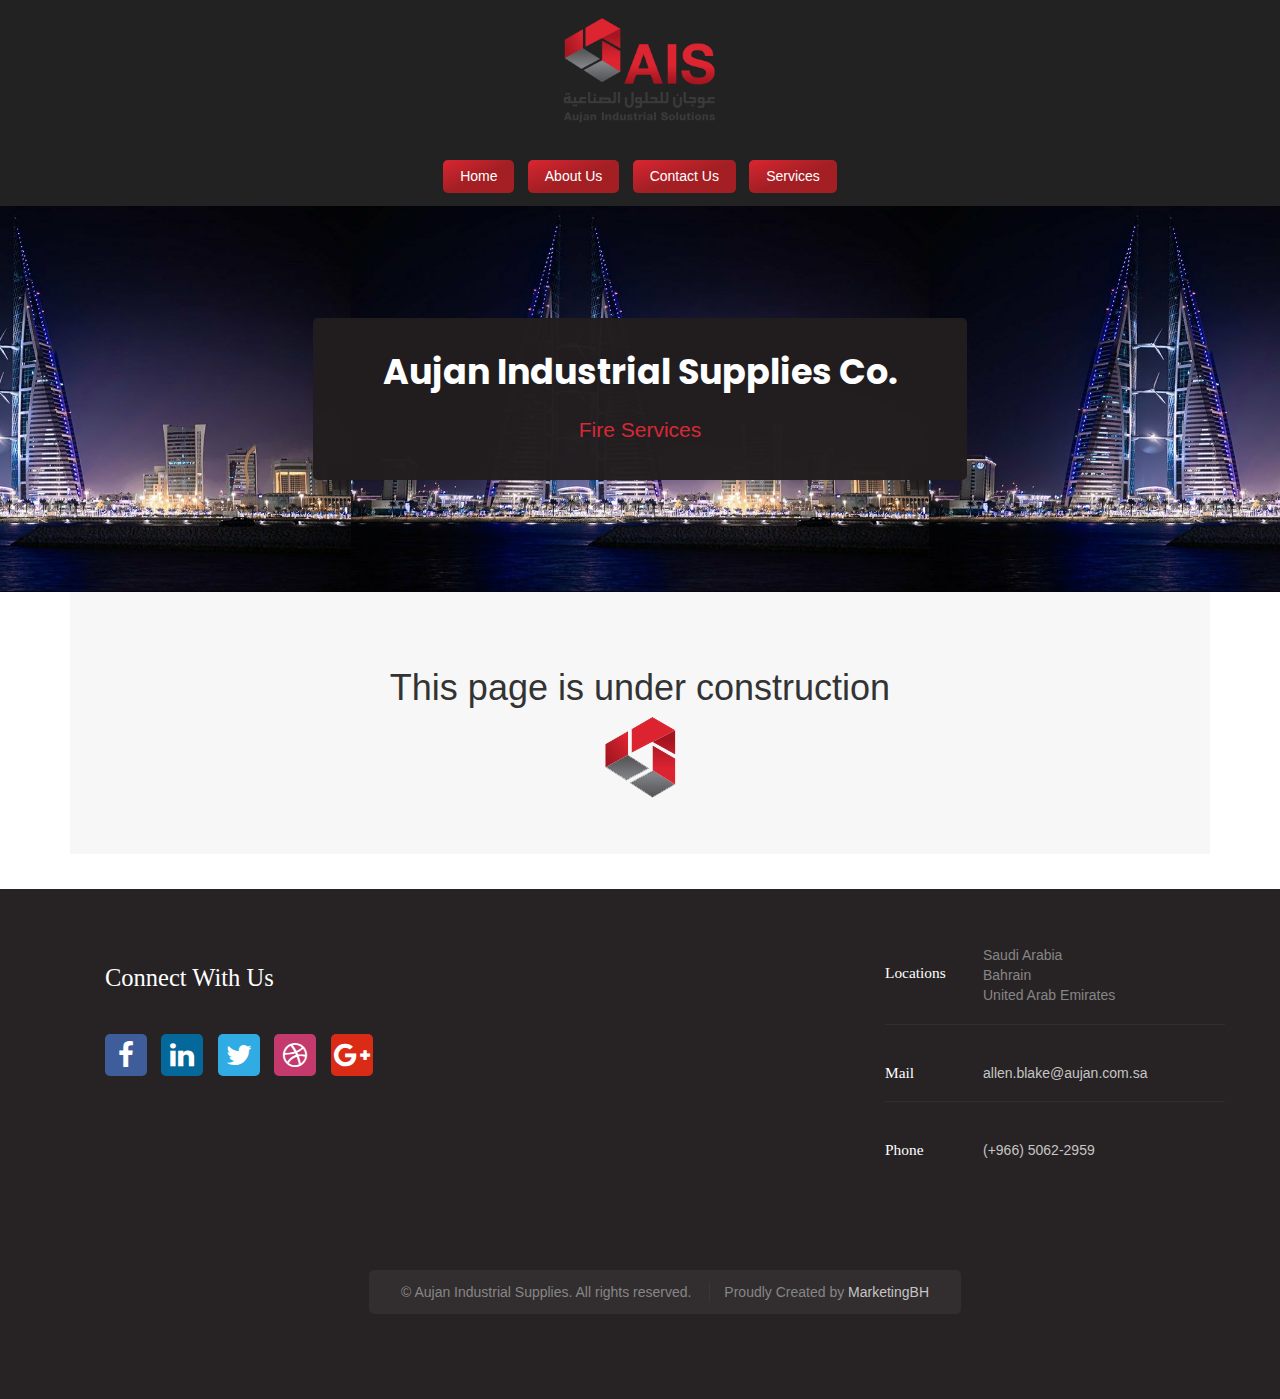
==== fire-services.html @ 34229c23 "Add files via upload" ====
<!DOCTYPE HTML>
<!--
	Dopetrope by HTML5 UP
	html5up.net | @ajlkn
	Free for personal and commercial use under the CCA 3.0 license (html5up.net/license)
-->
<html>

<head>
	<title>Aujan Industrial Supplies - Safety with Confidence</title>
	<meta charset="utf-8" />
	<meta name="viewport" content="width=device-width, initial-scale=1" />
	<!--[if lte IE 8]><script src="assets/js/ie/html5shiv.js"></script><![endif]-->
	<link rel="stylesheet" href="assets/css/main.css" />
	<!-- Latest compiled and minified CSS -->
	<link rel="stylesheet" href="https://maxcdn.bootstrapcdn.com/bootstrap/3.3.7/css/bootstrap.min.css" />
	<link href="https://fonts.googleapis.com/css?family=Poppins" rel="stylesheet">
	<script src="https://ajax.googleapis.com/ajax/libs/jquery/3.3.1/jquery.min.js"></script>
	<script src="https://maxcdn.bootstrapcdn.com/bootstrap/3.3.7/js/bootstrap.min.js"></script>
	<!--[if lte IE 8]><link rel="stylesheet" href="assets/css/ie8.css" /><![endif]-->
	<style>
		
			@font-face {
				font-family: "HELVETICANEUELTSTD-HVCN";
				src: url('./AIS Font/HELVETICANEUELTSTD-HVCN.otf') format("truetype");
			
		}
		
	</style>
</head>

<body class="homepage">
	<div id="page-wrapper">

		<!-- Header -->
		<div>
			<div id="header">

			<!-- Nav -->
             <nav class="navbar-inverse" id="nav">
				 <div class="navbar-header col-md-12" style="text-align:center">
							<img style="width:15%;height:10%" src="./images/logo.png" />
						</div>
                 
                 <ul>
                    <li class="current"><a href="index.html">Home</a></li>
                    <li class="current"><a href="about-us.html">About Us</a></li>
                   <li class="current"><a href="contact-us.html">Contact Us</a></li>

                    <li class="current">
                        <a href="#">Services</a>
                        <ul>
                            <li><a href="value-added-distribution.html">Value Added Distribution</a></li>
                            <li><a href="fire-services.html">Fire Services</a></li>
                            <li><a href="industrial-solutions.html">Industrial Solutions</a></li>
                            <li><a href="fixed-gas-and-flame-detection.html">Fixed Gas and Flame Detection</a></li>
                            <li><a href="technology-solutions.html">Technology Solutions</a></li>     
                        </ul>
                    </li>
                </ul>

            </nav>   

				<!-- Logo -->

				<!-- Banner -->
				<section id="banner">
					<header>
						<h2 style="font-family: 'Poppins', sans-serif;">Aujan Industrial Supplies Co.</h2>
						<p>Fire Services</p>
					</header>
				</section>



			</div>
		</div>

        <!-- Main -->
        <section id="intro" class="container">
        <div id="main-wrapper">
        <h1>This page is under construction</h1>
            
        <img src="../images/aujan-icon.png">
        </div>

        </section>
		<!-- Slider -->


		<!-- Footer -->
		<div id="footer-wrapper">
			<section id="footer" class="container">
				<div class="row">
					<div class="8u 12u(mobile)">
						<header>
							<h2 style="font-family:HELVETICANEUELTSTD-HVCN;">Connect With Us</h2>
						</header>
						<ul class="social">
							<li>
								<a class="icon fa-facebook" href="https://www.facebook.com/Aujan-Group-Holding-1422284128099162/">
									<span class="label">Facebook</span>
								</a>
							</li>
							<li>
								<a class="icon fa-linkedin" href="https://www.linkedin.com/company/aujangroupholding/">
									<span class="label">LinkedIn</span>
								</a>
							</li>
							<li>
								<a class="icon fa-twitter" href="#">
									<span class="label">Twitter</span>
								</a>
							</li>
							<li>
								<a class="icon fa-dribbble" href="#">
									<span class="label">Dribbble</span>
								</a>
							</li>

							<li>
								<a class="icon fa-google-plus" href="#">
									<span class="label">Google+</span>
								</a>
							</li>
						</ul>
						
					</div>
					<div class="4u 12u(mobile)">
						<section>

							<ul class="contact">
								<li>
									<h3 style="font-family:HELVETICANEUELTSTD-HVCN;">Locations</h3>
									<p>
										Saudi Arabia
										<br /> Bahrain
										<br /> United Arab Emirates
									</p>
								</li>
								<li>
									<h3 style="font-family:HELVETICANEUELTSTD-HVCN;">Mail</h3><br>
									<p>
										<a href=" mailto: allen.blake@aujan.com.sa">allen.blake@aujan.com.sa</a>
									</p>
								</li>
								<li>
									<h3 style="font-family:HELVETICANEUELTSTD-HVCN;">Phone</h3><br>
									<p>
										<a href="tel:+96650622959">(+966) 5062-2959</a>
									</p>
								</li>
							</ul>
						</section>
					</div>
				</div>
				<div class="row">
					<div class="12u">

						<!-- Copyright -->
						<div id="copyright">
							<ul class="links">
								<li>&copy; Aujan Industrial Supplies. All rights reserved.</li>
								<li>Proudly Created by
									<a href="http://marketingbh.com">MarketingBH</a>
								</li>
							</ul>
						</div>

					</div>
				</div>
			</section>
		</div>

	</div>

	<!-- Scripts -->
	<script src="assets/js/jquery.min.js"></script>
	<script src="assets/js/jquery.dropotron.min.js"></script>
	<script src="assets/js/skel.min.js"></script>
	<script src="assets/js/skel-viewport.min.js"></script>
	<script src="assets/js/util.js"></script>
	<!--[if lte IE 8]><script src="assets/js/ie/respond.min.js"></script><![endif]-->
	<script src="assets/js/main.js"></script>

</body>

</html>
---- assets/css/main.css ----
@import url("font-awesome.min.css");
@import url("https://fonts.googleapis.com/css?family=Source+Sans+Pro:300,400,700,900,300italic");


	html, body, div, span, applet, object, iframe, h1, h2, h3, h4, h5, h6, p, blockquote, pre, a, abbr, acronym, address, big, cite, code, del, dfn, em, img, ins, kbd, q, s, samp, small, strike, strong, sub, sup, tt, var, b, u, i, center, dl, dt, dd, ol, ul, li, fieldset, form, label, legend, table, caption, tbody, tfoot, thead, tr, th, td, article, aside, canvas, details, embed, figure, figcaption, footer, header, hgroup, menu, nav, output, ruby, section, summary, time, mark, audio, video {
		margin: 0;
		padding: 0;
		border: 0;
		font-size: 100%;
		font: inherit;
		vertical-align: baseline;
	}

	article, aside, details, figcaption, figure, footer, header, hgroup, menu, nav, section {
		display: block;
	}

	body {
		line-height: 1;
	}

	ol, ul {
		list-style: none;
	}

	blockquote, q {
		quotes: none;
	}

	blockquote:before, blockquote:after, q:before, q:after {
		content: '';
		content: none;
	}

	table {
		border-collapse: collapse;
		border-spacing: 0;
	}

	body {
		-webkit-text-size-adjust: none;
	}

/* Box Model */

	*, *:before, *:after {
		-moz-box-sizing: border-box;
		-webkit-box-sizing: border-box;
		box-sizing: border-box;
	}

/* Containers */

	.container {
		margin-left: auto;
		margin-right: auto;
	}

	.container.\31 25\25 {
		width: 100%;
		max-width: 1200px;
		min-width: 960px;
	}

	.container.\37 5\25 {
		width: 720px;
	}

	.container.\35 0\25 {
		width: 480px;
	}

	.container.\32 5\25 {
		width: 240px;
	}

	.container {
		width: 960px;
	}

	@media screen and (min-width: 737px) {

		.container.\31 25\25 {
			width: 100%;
			max-width: 1500px;
			min-width: 1200px;
		}

		.container.\37 5\25 {
			width: 900px;
		}

		.container.\35 0\25 {
			width: 600px;
		}

		.container.\32 5\25 {
			width: 300px;
		}

		.container {
			width: 1200px;
		}

	}

	@media screen and (min-width: 737px) and (max-width: 1200px) {

		.container.\31 25\25 {
			width: 100%;
			max-width: 1200px;
			min-width: 960px;
		}

		.container.\37 5\25 {
			width: 720px;
		}

		.container.\35 0\25 {
			width: 480px;
		}

		.container.\32 5\25 {
			width: 240px;
		}

		.container {
			width: 960px;
		}

	}

	@media screen and (max-width: 736px) {

		.container.\31 25\25 {
			width: 100%;
			max-width: 125%;
			min-width: 100%;
		}

		.container.\37 5\25 {
			width: 75%;
		}

		.container.\35 0\25 {
			width: 50%;
		}

		.container.\32 5\25 {
			width: 25%;
		}

		.container {
			width: 100% !important;
		}

	}

/* Grid */

	.row {
		border-bottom: solid 1px transparent;
		-moz-box-sizing: border-box;
		-webkit-box-sizing: border-box;
		box-sizing: border-box;
	}

	.row > * {
		float: left;
		-moz-box-sizing: border-box;
		-webkit-box-sizing: border-box;
		box-sizing: border-box;
	}

	.row:after, .row:before {
		content: '';
		display: block;
		clear: both;
		height: 0;
	}

	.row.uniform > * > :first-child {
		margin-top: 0;
	}

	.row.uniform > * > :last-child {
		margin-bottom: 0;
	}

	.row.\30 \25 > * {
		padding: 0 0 0 0px;
	}

	.row.\30 \25 {
		margin: 0 0 -1px 0px;
	}

	.row.uniform.\30 \25 > * {
		padding: 0px 0 0 0px;
	}

	.row.uniform.\30 \25 {
		margin: 0px 0 -1px 0px;
	}

	.row > * {
		padding: 0 0 0 40px;
	}

	.row {
		margin: 0 0 -1px -40px;
	}

	.row.uniform > * {
		padding: 40px 0 0 40px;
	}

	.row.uniform {
		margin: -40px 0 -1px -40px;
	}

	.row.\32 00\25 > * {
		padding: 0 0 0 80px;
	}

	.row.\32 00\25 {
		margin: 0 0 -1px -80px;
	}

	.row.uniform.\32 00\25 > * {
		padding: 80px 0 0 80px;
	}

	.row.uniform.\32 00\25 {
		margin: -80px 0 -1px -80px;
	}

	.row.\31 50\25 > * {
		padding: 0 0 0 60px;
	}

	.row.\31 50\25 {
		margin: 0 0 -1px -60px;
	}

	.row.uniform.\31 50\25 > * {
		padding: 60px 0 0 60px;
	}

	.row.uniform.\31 50\25 {
		margin: -60px 0 -1px -60px;
	}

	.row.\35 0\25 > * {
		padding: 0 0 0 20px;
	}

	.row.\35 0\25 {
		margin: 0 0 -1px -20px;
	}

	.row.uniform.\35 0\25 > * {
		padding: 20px 0 0 20px;
	}

	.row.uniform.\35 0\25 {
		margin: -20px 0 -1px -20px;
	}

	.row.\32 5\25 > * {
		padding: 0 0 0 10px;
	}

	.row.\32 5\25 {
		margin: 0 0 -1px -10px;
	}

	.row.uniform.\32 5\25 > * {
		padding: 10px 0 0 10px;
	}

	.row.uniform.\32 5\25 {
		margin: -10px 0 -1px -10px;
	}

	.\31 2u, .\31 2u\24 {
		width: 100%;
		clear: none;
		margin-left: 0;
	}

	.\31 1u, .\31 1u\24 {
		width: 91.6666666667%;
		clear: none;
		margin-left: 0;
	}

	.\31 0u, .\31 0u\24 {
		width: 83.3333333333%;
		clear: none;
		margin-left: 0;
	}

	.\39 u, .\39 u\24 {
		width: 75%;
		clear: none;
		margin-left: 0;
	}

	.\38 u, .\38 u\24 {
		width: 66.6666666667%;
		clear: none;
		margin-left: 0;
	}

	.\37 u, .\37 u\24 {
		width: 58.3333333333%;
		clear: none;
		margin-left: 0;
	}

	.\36 u, .\36 u\24 {
		width: 50%;
		clear: none;
		margin-left: 0;
	}

	.\35 u, .\35 u\24 {
		width: 41.6666666667%;
		clear: none;
		margin-left: 0;
	}

	.\34 u, .\34 u\24 {
		width: 33.3333333333%;
		clear: none;
		margin-left: 0;
	}

	.\33 u, .\33 u\24 {
		width: 25%;
		clear: none;
		margin-left: 0;
	}

	.\32 u, .\32 u\24 {
		width: 16.6666666667%;
		clear: none;
		margin-left: 0;
	}

	.\31 u, .\31 u\24 {
		width: 8.3333333333%;
		clear: none;
		margin-left: 0;
	}

	.\31 2u\24 + *,
	.\31 1u\24 + *,
	.\31 0u\24 + *,
	.\39 u\24 + *,
	.\38 u\24 + *,
	.\37 u\24 + *,
	.\36 u\24 + *,
	.\35 u\24 + *,
	.\34 u\24 + *,
	.\33 u\24 + *,
	.\32 u\24 + *,
	.\31 u\24 + * {
		clear: left;
	}

	.\-11u {
		margin-left: 91.66667%;
	}

	.\-10u {
		margin-left: 83.33333%;
	}

	.\-9u {
		margin-left: 75%;
	}

	.\-8u {
		margin-left: 66.66667%;
	}

	.\-7u {
		margin-left: 58.33333%;
	}

	.\-6u {
		margin-left: 50%;
	}

	.\-5u {
		margin-left: 41.66667%;
	}

	.\-4u {
		margin-left: 33.33333%;
	}

	.\-3u {
		margin-left: 25%;
	}

	.\-2u {
		margin-left: 16.66667%;
	}

	.\-1u {
		margin-left: 8.33333%;
	}

	@media screen and (min-width: 737px) {

		.row > * {
			padding: 50px 0 0 50px;
		}

		.row {
			margin: -50px 0 -1px -50px;
		}

		.row.uniform > * {
			padding: 50px 0 0 50px;
		}

		.row.uniform {
			margin: -50px 0 -1px -50px;
		}

		.row.\32 00\25 > * {
			padding: 100px 0 0 100px;
		}

		.row.\32 00\25 {
			margin: -100px 0 -1px -100px;
		}

		.row.uniform.\32 00\25 > * {
			padding: 100px 0 0 100px;
		}

		.row.uniform.\32 00\25 {
			margin: -100px 0 -1px -100px;
		}

		.row.\31 50\25 > * {
			padding: 75px 0 0 75px;
		}

		.row.\31 50\25 {
			margin: -75px 0 -1px -75px;
		}

		.row.uniform.\31 50\25 > * {
			padding: 75px 0 0 75px;
		}

		.row.uniform.\31 50\25 {
			margin: -75px 0 -1px -75px;
		}

		.row.\35 0\25 > * {
			padding: 25px 0 0 25px;
		}

		.row.\35 0\25 {
			margin: -25px 0 -1px -25px;
		}

		.row.uniform.\35 0\25 > * {
			padding: 25px 0 0 25px;
		}

		.row.uniform.\35 0\25 {
			margin: -25px 0 -1px -25px;
		}

		.row.\32 5\25 > * {
			padding: 12.5px 0 0 12.5px;
		}

		.row.\32 5\25 {
			margin: -12.5px 0 -1px -12.5px;
		}

		.row.uniform.\32 5\25 > * {
			padding: 12.5px 0 0 12.5px;
		}

		.row.uniform.\32 5\25 {
			margin: -12.5px 0 -1px -12.5px;
		}

		.\31 2u\28desktop\29, .\31 2u\24\28desktop\29 {
			width: 100%;
			clear: none;
			margin-left: 0;
		}

		.\31 1u\28desktop\29, .\31 1u\24\28desktop\29 {
			width: 91.6666666667%;
			clear: none;
			margin-left: 0;
		}

		.\31 0u\28desktop\29, .\31 0u\24\28desktop\29 {
			width: 83.3333333333%;
			clear: none;
			margin-left: 0;
		}

		.\39 u\28desktop\29, .\39 u\24\28desktop\29 {
			width: 75%;
			clear: none;
			margin-left: 0;
		}

		.\38 u\28desktop\29, .\38 u\24\28desktop\29 {
			width: 66.6666666667%;
			clear: none;
			margin-left: 0;
		}

		.\37 u\28desktop\29, .\37 u\24\28desktop\29 {
			width: 58.3333333333%;
			clear: none;
			margin-left: 0;
		}

		.\36 u\28desktop\29, .\36 u\24\28desktop\29 {
			width: 50%;
			clear: none;
			margin-left: 0;
		}

		.\35 u\28desktop\29, .\35 u\24\28desktop\29 {
			width: 41.6666666667%;
			clear: none;
			margin-left: 0;
		}

		.\34 u\28desktop\29, .\34 u\24\28desktop\29 {
			width: 33.3333333333%;
			clear: none;
			margin-left: 0;
		}

		.\33 u\28desktop\29, .\33 u\24\28desktop\29 {
			width: 25%;
			clear: none;
			margin-left: 0;
		}

		.\32 u\28desktop\29, .\32 u\24\28desktop\29 {
			width: 16.6666666667%;
			clear: none;
			margin-left: 0;
		}

		.\31 u\28desktop\29, .\31 u\24\28desktop\29 {
			width: 8.3333333333%;
			clear: none;
			margin-left: 0;
		}

		.\31 2u\24\28desktop\29 + *,
		.\31 1u\24\28desktop\29 + *,
		.\31 0u\24\28desktop\29 + *,
		.\39 u\24\28desktop\29 + *,
		.\38 u\24\28desktop\29 + *,
		.\37 u\24\28desktop\29 + *,
		.\36 u\24\28desktop\29 + *,
		.\35 u\24\28desktop\29 + *,
		.\34 u\24\28desktop\29 + *,
		.\33 u\24\28desktop\29 + *,
		.\32 u\24\28desktop\29 + *,
		.\31 u\24\28desktop\29 + * {
			clear: left;
		}

		.\-11u\28desktop\29 {
			margin-left: 91.66667%;
		}

		.\-10u\28desktop\29 {
			margin-left: 83.33333%;
		}

		.\-9u\28desktop\29 {
			margin-left: 75%;
		}

		.\-8u\28desktop\29 {
			margin-left: 66.66667%;
		}

		.\-7u\28desktop\29 {
			margin-left: 58.33333%;
		}

		.\-6u\28desktop\29 {
			margin-left: 50%;
		}

		.\-5u\28desktop\29 {
			margin-left: 41.66667%;
		}

		.\-4u\28desktop\29 {
			margin-left: 33.33333%;
		}

		.\-3u\28desktop\29 {
			margin-left: 25%;
		}

		.\-2u\28desktop\29 {
			margin-left: 16.66667%;
		}

		.\-1u\28desktop\29 {
			margin-left: 8.33333%;
		}

	}

	@media screen and (min-width: 737px) and (max-width: 1200px) {

		.row > * {
			padding: 25px 0 0 25px;
		}

		.row {
			margin: -25px 0 -1px -25px;
		}

		.row.uniform > * {
			padding: 25px 0 0 25px;
		}

		.row.uniform {
			margin: -25px 0 -1px -25px;
		}

		.row.\32 00\25 > * {
			padding: 50px 0 0 50px;
		}

		.row.\32 00\25 {
			margin: -50px 0 -1px -50px;
		}

		.row.uniform.\32 00\25 > * {
			padding: 50px 0 0 50px;
		}

		.row.uniform.\32 00\25 {
			margin: -50px 0 -1px -50px;
		}

		.row.\31 50\25 > * {
			padding: 37.5px 0 0 37.5px;
		}

		.row.\31 50\25 {
			margin: -37.5px 0 -1px -37.5px;
		}

		.row.uniform.\31 50\25 > * {
			padding: 37.5px 0 0 37.5px;
		}

		.row.uniform.\31 50\25 {
			margin: -37.5px 0 -1px -37.5px;
		}

		.row.\35 0\25 > * {
			padding: 12.5px 0 0 12.5px;
		}

		.row.\35 0\25 {
			margin: -12.5px 0 -1px -12.5px;
		}

		.row.uniform.\35 0\25 > * {
			padding: 12.5px 0 0 12.5px;
		}

		.row.uniform.\35 0\25 {
			margin: -12.5px 0 -1px -12.5px;
		}

		.row.\32 5\25 > * {
			padding: 6.25px 0 0 6.25px;
		}

		.row.\32 5\25 {
			margin: -6.25px 0 -1px -6.25px;
		}

		.row.uniform.\32 5\25 > * {
			padding: 6.25px 0 0 6.25px;
		}

		.row.uniform.\32 5\25 {
			margin: -6.25px 0 -1px -6.25px;
		}

		.\31 2u\28tablet\29, .\31 2u\24\28tablet\29 {
			width: 100%;
			clear: none;
			margin-left: 0;
		}

		.\31 1u\28tablet\29, .\31 1u\24\28tablet\29 {
			width: 91.6666666667%;
			clear: none;
			margin-left: 0;
		}

		.\31 0u\28tablet\29, .\31 0u\24\28tablet\29 {
			width: 83.3333333333%;
			clear: none;
			margin-left: 0;
		}

		.\39 u\28tablet\29, .\39 u\24\28tablet\29 {
			width: 75%;
			clear: none;
			margin-left: 0;
		}

		.\38 u\28tablet\29, .\38 u\24\28tablet\29 {
			width: 66.6666666667%;
			clear: none;
			margin-left: 0;
		}

		.\37 u\28tablet\29, .\37 u\24\28tablet\29 {
			width: 58.3333333333%;
			clear: none;
			margin-left: 0;
		}

		.\36 u\28tablet\29, .\36 u\24\28tablet\29 {
			width: 50%;
			clear: none;
			margin-left: 0;
		}

		.\35 u\28tablet\29, .\35 u\24\28tablet\29 {
			width: 41.6666666667%;
			clear: none;
			margin-left: 0;
		}

		.\34 u\28tablet\29, .\34 u\24\28tablet\29 {
			width: 33.3333333333%;
			clear: none;
			margin-left: 0;
		}

		.\33 u\28tablet\29, .\33 u\24\28tablet\29 {
			width: 25%;
			clear: none;
			margin-left: 0;
		}

		.\32 u\28tablet\29, .\32 u\24\28tablet\29 {
			width: 16.6666666667%;
			clear: none;
			margin-left: 0;
		}

		.\31 u\28tablet\29, .\31 u\24\28tablet\29 {
			width: 8.3333333333%;
			clear: none;
			margin-left: 0;
		}

		.\31 2u\24\28tablet\29 + *,
		.\31 1u\24\28tablet\29 + *,
		.\31 0u\24\28tablet\29 + *,
		.\39 u\24\28tablet\29 + *,
		.\38 u\24\28tablet\29 + *,
		.\37 u\24\28tablet\29 + *,
		.\36 u\24\28tablet\29 + *,
		.\35 u\24\28tablet\29 + *,
		.\34 u\24\28tablet\29 + *,
		.\33 u\24\28tablet\29 + *,
		.\32 u\24\28tablet\29 + *,
		.\31 u\24\28tablet\29 + * {
			clear: left;
		}

		.\-11u\28tablet\29 {
			margin-left: 91.66667%;
		}

		.\-10u\28tablet\29 {
			margin-left: 83.33333%;
		}

		.\-9u\28tablet\29 {
			margin-left: 75%;
		}

		.\-8u\28tablet\29 {
			margin-left: 66.66667%;
		}

		.\-7u\28tablet\29 {
			margin-left: 58.33333%;
		}

		.\-6u\28tablet\29 {
			margin-left: 50%;
		}

		.\-5u\28tablet\29 {
			margin-left: 41.66667%;
		}

		.\-4u\28tablet\29 {
			margin-left: 33.33333%;
		}

		.\-3u\28tablet\29 {
			margin-left: 25%;
		}

		.\-2u\28tablet\29 {
			margin-left: 16.66667%;
		}

		.\-1u\28tablet\29 {
			margin-left: 8.33333%;
		}

	}

	@media screen and (max-width: 736px) {

		.row > * {
			padding: 20px 0 0 0px;
		}

		.row {
			margin: -20px 0 -1px -20px;
		}

		.row.uniform > * {
			padding: 20px 0 0 20px;
		}

		.row.uniform {
			margin: -20px 0 -1px -20px;
		}

		.row.\32 00\25 > * {
			padding: 40px 0 0 40px;
		}

		.row.\32 00\25 {
			margin: -40px 0 -1px -40px;
		}

		.row.uniform.\32 00\25 > * {
			padding: 40px 0 0 40px;
		}

		.row.uniform.\32 00\25 {
			margin: -40px 0 -1px -40px;
		}

		.row.\31 50\25 > * {
			padding: 30px 0 0 30px;
		}

		.row.\31 50\25 {
			margin: -30px 0 -1px -30px;
		}

		.row.uniform.\31 50\25 > * {
			padding: 30px 0 0 30px;
		}

		.row.uniform.\31 50\25 {
			margin: -30px 0 -1px -30px;
		}

		.row.\35 0\25 > * {
			padding: 10px 0 0 10px;
		}

		.row.\35 0\25 {
			margin: -10px 0 -1px -10px;
		}

		.row.uniform.\35 0\25 > * {
			padding: 10px 0 0 10px;
		}

		.row.uniform.\35 0\25 {
			margin: -10px 0 -1px -10px;
		}

		.row.\32 5\25 > * {
			padding: 5px 0 0 5px;
		}

		.row.\32 5\25 {
			margin: -5px 0 -1px -5px;
		}

		.row.uniform.\32 5\25 > * {
			padding: 5px 0 0 5px;
		}

		.row.uniform.\32 5\25 {
			margin: -5px 0 -1px -5px;
		}

		.\31 2u\28mobile\29, .\31 2u\24\28mobile\29 {
			width: 100%;
			clear: none;
			margin-left: 0;
		}

		.\31 1u\28mobile\29, .\31 1u\24\28mobile\29 {
			width: 91.6666666667%;
			clear: none;
			margin-left: 0;
		}

		.\31 0u\28mobile\29, .\31 0u\24\28mobile\29 {
			width: 83.3333333333%;
			clear: none;
			margin-left: 0;
		}

		.\39 u\28mobile\29, .\39 u\24\28mobile\29 {
			width: 75%;
			clear: none;
			margin-left: 0;
		}

		.\38 u\28mobile\29, .\38 u\24\28mobile\29 {
			width: 66.6666666667%;
			clear: none;
			margin-left: 0;
		}

		.\37 u\28mobile\29, .\37 u\24\28mobile\29 {
			width: 58.3333333333%;
			clear: none;
			margin-left: 0;
		}

		.\36 u\28mobile\29, .\36 u\24\28mobile\29 {
			width: 50%;
			clear: none;
			margin-left: 0;
		}

		.\35 u\28mobile\29, .\35 u\24\28mobile\29 {
			width: 41.6666666667%;
			clear: none;
			margin-left: 0;
		}

		.\34 u\28mobile\29, .\34 u\24\28mobile\29 {
			width: 33.3333333333%;
			clear: none;
			margin-left: 0;
		}

		.\33 u\28mobile\29, .\33 u\24\28mobile\29 {
			width: 25%;
			clear: none;
			margin-left: 0;
		}

		.\32 u\28mobile\29, .\32 u\24\28mobile\29 {
			width: 16.6666666667%;
			clear: none;
			margin-left: 0;
		}

		.\31 u\28mobile\29, .\31 u\24\28mobile\29 {
			width: 8.3333333333%;
			clear: none;
			margin-left: 0;
		}

		.\31 2u\24\28mobile\29 + *,
		.\31 1u\24\28mobile\29 + *,
		.\31 0u\24\28mobile\29 + *,
		.\39 u\24\28mobile\29 + *,
		.\38 u\24\28mobile\29 + *,
		.\37 u\24\28mobile\29 + *,
		.\36 u\24\28mobile\29 + *,
		.\35 u\24\28mobile\29 + *,
		.\34 u\24\28mobile\29 + *,
		.\33 u\24\28mobile\29 + *,
		.\32 u\24\28mobile\29 + *,
		.\31 u\24\28mobile\29 + * {
			clear: left;
		}

		.\-11u\28mobile\29 {
			margin-left: 91.66667%;
		}

		.\-10u\28mobile\29 {
			margin-left: 83.33333%;
		}

		.\-9u\28mobile\29 {
			margin-left: 75%;
		}

		.\-8u\28mobile\29 {
			margin-left: 66.66667%;
		}

		.\-7u\28mobile\29 {
			margin-left: 58.33333%;
		}

		.\-6u\28mobile\29 {
			margin-left: 50%;
		}

		.\-5u\28mobile\29 {
			margin-left: 41.66667%;
		}

		.\-4u\28mobile\29 {
			margin-left: 33.33333%;
		}

		.\-3u\28mobile\29 {
			margin-left: 25%;
		}

		.\-2u\28mobile\29 {
			margin-left: 16.66667%;
		}

		.\-1u\28mobile\29 {
			margin-left: 8.33333%;
		}

	}

/* Basic */

	body {
		background: #252122;
		background-image: url("images/bg02.png");
		font-family: 'Source Sans Pro';
		font-weight: 300;
		color: #5d5d5d;
	}

		body.is-loading * {
			-moz-transition: none !important;
			-webkit-transition: none !important;
			-ms-transition: none !important;
			transition: none !important;
			-moz-animation: none !important;
			-webkit-animation: none !important;
			-ms-animation: none !important;
			animation: none !important;
		}

	input, textarea, select {
		font-family: 'Source Sans Pro';
		font-weight: 300;
		color: #5d5d5d;
	}

	strong, b {
		color: #252122;
		font-weight: 400;
	}

	i, em {
		font-style: italic;
	}

	sub {
		position: relative;
		top: 0.5em;
		font-size: 0.8em;
	}

	sup {
		position: relative;
		top: -0.5em;
		font-size: 0.8em;
	}

	blockquote {
		border-left: solid 0.75em #dddddd;
		padding: 1em 0 1em 1.5em;
		font-style: italic;
	}

	h1, h2, h3, h4, h5, h6 {
		color: #252122;
		font-weight: 700;
	}

	h1 a, h2 a, h3 a, h4 a, h5 a, h6 a {
		color: inherit;
		text-decoration: none;
	}

	a {
		color: #D72836;
		text-decoration: underline;
	}

		a:hover {
			text-decoration: none;
		}

	br.clear {
		clear: both;
	}

	hr {
		border: 0;
		border-top: solid 1px #dddddd;
		height: 1px;
		margin: 2em 0 2em 0;
	}

	p, ul, ol, dl, table {
		margin-bottom: 2em;
	}

/* Form */

	form label {
		display: block;
		color: #252122;
		font-weight: 400;
		margin: 0 0 0.5em 0;
	}

	form input[type=text],
	form input[type=email],
	form input[type=password],
	form select,
	form textarea {
		-webkit-appearance: none;
		display: block;
		border: 0;
		padding: 0.75em 1em;
		font-size: 1em;
		border-radius: 5px;
		border: solid 1px #dddddd;
		background: #fff;
		width: 100%;
	}

		form input[type=text]:focus,
		form input[type=email]:focus,
		form input[type=password]:focus,
		form select:focus,
		form textarea:focus {
			box-shadow: inset 0px 0px 1px 1px #43bff0;
		}

	form textarea {
		height: 15em;
	}

	form .formerize-placeholder {
		color: #555 !important;
	}

	form ::-webkit-input-placeholder {
		color: #555 !important;
	}

	form :-moz-placeholder {
		color: #555 !important;
	}

	form ::-moz-placeholder {
		color: #555 !important;
	}

	form :-ms-input-placeholder {
		color: #555 !important;
	}

	form ::-moz-focus-inner {
		border: 0;
	}

/* Tables */

	table {
		width: 100%;
	}

		table.default {
			width: 100%;
		}

			table.default tr {
				border-top: solid 1px #dddddd;
			}

				table.default tr:first-child {
					border-top: 0;
				}

			table.default td {
				padding: 0.5em 1em 0.5em 1em;
			}

			table.default th {
				text-align: left;
				padding: 0.5em 1em 0.5em 1em;
				font-weight: 700;
				margin: 0 0 1em 0;
			}

			table.default thead {
				border-bottom: solid 2px #dddddd;
			}

/* Section/Article */

	section, article {
		margin-bottom: 2.5em;
	}

		section > :last-child, section:last-child, article > :last-child, article:last-child {
			margin-bottom: 0;
		}

	header > p {
		display: block;
		font-style: italic;
	}

	header.major {
		position: relative;
		text-align: center;
		border-top: solid 1px #ccc;
		top: 1em;
	}

		header.major h2 {
			background: #fff;
			position: relative;
			top: -0.65em;
			display: inline;
			margin: 0;
			padding: 0 1em 0 1em;
		}

/* Box */

	.box {
		background: #ffffff;
		border-bottom: solid 1px #ccc;
	}

		.box .image.featured {
			position: relative;
			width: auto;
		}

/* Button */

	input[type="button"],
	input[type="submit"],
	input[type="reset"],
	button,
	.button {
		-webkit-appearance: none;
		display: inline-block;
		text-decoration: none;
		cursor: pointer;
		border: 0;
		border-radius: 5px;
		/* background: #d52349; */
		background:linear-gradient(to bottom right, #da2631 0%, #a31f24 52%);
		
		color: #fff !important;
		font-weight: 700;
		outline: 0;
		-moz-transition: background-color .25s ease-in-out;
		-webkit-transition: background-color .25s ease-in-out;
		-ms-transition: background-color .25s ease-in-out;
		transition: background-color .25s ease-in-out;
	}

		input[type="button"]:hover,
		input[type="submit"]:hover,
		input[type="reset"]:hover,
		button:hover,
		.button:hover {
			background: linear-gradient(to bottom right, #da2631 0%, #a31f24 82%);
		}
a.button.big:hover {
    text-decoration: none;
}

		input[type="button"]:active,
		input[type="submit"]:active,
		input[type="reset"]:active,
		button:active,
		.button:active {
			background: #D52B3B;
		}

		input[type="button"].alt,
		input[type="submit"].alt,
		input[type="reset"].alt,
		button.alt,
		.button.alt {
			background: linear-gradient(to right, #636365 0%, #818183 48%);
			
		}

			input[type="button"].alt:hover,
			input[type="submit"].alt:hover,
			input[type="reset"].alt:hover,
			button.alt:hover,
			.button.alt:hover {
				background: linear-gradient(to right, #636365 10%, #818183 78%);
			}
a.button.alt.big:hover {
    text-decoration: none;
}

			input[type="button"].alt:active,
			input[type="submit"].alt:active,
			input[type="reset"].alt:active,
			button.alt:active,
			.button.alt:active {
				background: #151112;
			}

		input[type="button"].icon:before,
		input[type="submit"].icon:before,
		input[type="reset"].icon:before,
		button.icon:before,
		.button.icon:before {
			opacity: 0.35;
			position: relative;
			top: 0.05em;
			margin-right: 0.75em;
		}

/* Image */

	.image {
		display: inline-block;
		outline: 0;
	}

		.image img {
			display: block;
			width: 100%;
		}

		.image.centered {
			display: block;
			margin: 0 0 2em 0;
		}

			.image.centered img {
				margin: 0 auto;
				width: auto;
			}

		.image.featured {
			display: block;
			width: 100%;
			margin: 0 0 2em 0;
		}

		.image.left {
			float: left;
			margin: 0 2em 2em 0;
		}

/* List */

	ul.default {
		list-style: disc;
		padding-left: 1em;
	}

		ul.default li {
			padding-left: 0.5em;
		}

	ul.contact li {
		position: relative;
		border-top: solid 1px #ddd;
		padding: 1.3em 0 1.3em 7em;
	}

		ul.contact li h3 {
			position: absolute;
			left: 0;
			top: 1.3em;
			font-size: 1.1em;
		}

		ul.contact li p {
			margin: 0;
		}

		ul.contact li:first-child {
			padding-top: 0;
			border-top: 0;
		}

			ul.contact li:first-child h3 {
				top: 0;
			}

	ul.dates li {
		position: relative;
		border-top: solid 1px #ddd;
		padding: 1.3em 0 1.3em 6.75em;
	}

	ul.dates .date {
		display: block;
		position: absolute;
		left: 0;
		top: 1.3em;
		background-color: #D72836;
		height: 3.5em;
		text-align: center;
		color: #fff;
		line-height: 1em;
		border-top-left-radius: 5px;
		border-bottom-left-radius: 5px;
		padding: 0.5em 0.75em 0 1em;
	}

		ul.dates .date:after {
			content: '';
			position: absolute;
			bottom: 0;
			right: -1.2em;
			border-left: solid 1.25em #D72836;
			border-top: solid 1.8em transparent;
			border-bottom: solid 1.8em transparent;
		}

		ul.dates .date strong {
			display: block;
			font-size: 1.75em;
			padding-top: 0.15em;
		}

	ul.dates h3 {
		font-size: 1.1em;
	}

	ul.dates p {
		margin: 0;
	}

	ul.dates li:first-child {
		border-top: 0;
		padding-top: 0;
	}

		ul.dates li:first-child .date {
			top: 0;
		}

	ul.divided li {
		border-top: solid 1px #ddd;
		padding: 1em 0 1em 0;
	}

		ul.divided li:first-child {
			border-top: 0;
			padding-top: 0;
		}

	ul.social {
		overflow: hidden;
		cursor: default;
	}

		ul.social li {
			display: inline-block;
		}

			ul.social li:first-child {
				margin-left: 0;
			}

			ul.social li a {
				display: inline-block;
				width: 3em;
				height: 3em;
				text-align: center;
				border-radius: 5px;
				background: #888;
				-moz-transition: background-color .25s ease-in-out;
				-webkit-transition: background-color .25s ease-in-out;
				-ms-transition: background-color .25s ease-in-out;
				transition: background-color .25s ease-in-out;
			}

				ul.social li a:before {
					color: #fff;
					font-size: 2em;
					line-height: 1.5em;
				}

				ul.social li a.fa-facebook {
					background: #3c5a98;
				}

					ul.social li a.fa-facebook:hover {
						background: #4c6aa8;
					}

				ul.social li a.fa-twitter {
					background: #2daae4;
				}

					ul.social li a.fa-twitter:hover {
						background: #3dbaf4;
					}

				ul.social li a.fa-dribbble {
					background: #c4376b;
				}

					ul.social li a.fa-dribbble:hover {
						background: #d4477b;
					}

				ul.social li a.fa-linkedin {
					background: #006599;
				}

					ul.social li a.fa-linkedin:hover {
						background: #1075a9;
					}

				ul.social li a.fa-tumblr {
					background: #2b4661;
				}

					ul.social li a.fa-tumblr:hover {
						background: #3b5671;
					}

				ul.social li a.fa-google-plus {
					background: #da2713;
				}

					ul.social li a.fa-google-plus:hover {
						background: #ea3723;
					}

	ol.default {
		list-style: decimal;
		padding-left: 1.25em;
	}

		ol.default li {
			padding-left: 0.25em;
		}

/* Icons */

	.icon {
		position: relative;
		text-decoration: none;
	}

		.icon:before {
			-moz-osx-font-smoothing: grayscale;
			-webkit-font-smoothing: antialiased;
			font-family: FontAwesome;
			font-style: normal;
			font-weight: normal;
			text-transform: none !important;
		}

		.icon > .label {
			display: none;
		}

		.icon.featured {
			position: relative;
			display: inline-block;
			background-color: #D72836;
			
			
			width: 9em;
			padding: 1.75em 0 0.75em 0;
			border-top-left-radius: 5px;
			border-top-right-radius: 5px;
			margin: 0 0 4.5em 0;
			cursor: default;
		}

			.icon.featured:before {
				font-size: 4.5em;
				line-height: 1em;
				color: #fff;
			}

			.icon.featured:after {
				content: '';
				position: absolute;
				bottom: -1.95em;
				left: 0;
				border-top: solid 2em #a31f24;
				border-left: solid 4.5em transparent;
				border-right: solid 4.5em transparent;
			}

			.icon.featured.alt {
				background-color:#636365;
			}

				.icon.featured.alt:after {
					border-top-color: #818183 ;
				}

			.icon.featured.alt2 {
				background-color: #818183 ;
			}

				.icon.featured.alt2:after {
					border-top-color: #818183 ;
				}

				/*drop down content*/

				.dropbtn {
					background-color: #212121;
					color: white;
					padding: 12px;
					font-size: 16px;
					border: none;
				}
				
				.dropdown {
					position: relative;
					display: inline-block;
				}
				
				.dropdown-content {
					display: none;
					position: absolute;
					background-color: #fff;
					min-width: 160px;
					box-shadow: 0px 8px 16px 0px rgba(0,0,0,0.2);
					z-index: 1;
				}
				
				.dropdown-content a {
					color: black;
					padding: 6px 10px;
					text-decoration: none;
					display: block;
				}
				
				.dropdown-content a:hover {background-color: #ddd}
				
				.dropdown:hover .dropdown-content {
					display: block;
				}
				
				

/* Banner */

	#banner {
		background: #CCE8F4 url("../../images/1.jpg");
		background-position: center center;
		background-size: auto 100%;
		background-repeat: repeat;
		text-align: center;
	}

		#banner header {
			background-color: #252122;
			background-color: rgba(34, 30, 31, 0.98);
		}

			#banner header h2 {
				color: #fff;
				font-weight: 700;
			}

			#banner header p {
				color: #D72836;
				padding: 0;
				font-style: normal;
				margin: 0;
			}

/* Wrappers */

	#header-wrapper {
		position: relative;
		background: #ffffff;
		border-bottom: solid 1px #ccc;
	}

	#main-wrapper {
		position: relative;
		background: #f7f7f7 url("images/bg02.png");
	}

		#main-wrapper:before {
			content: '';
			position: absolute;
			top: 0;
			left: 0;
			width: 100%;
			background: url("images/bg01.png");
			background-size: 100% 100%;
			z-index: 0;
			opacity: 0.1;
		}

		#main-wrapper .major h2 {
			background: #f7f7f7 url("images/bg02.png");
		}

	#footer-wrapper {
		position: relative;
		color: #858484;
	}

		#footer-wrapper:before {
			content: '';
			position: absolute;
			top: 0;
			left: 0;
			width: 100%;
			background: url("images/bg01.png");
			background-size: 100% 100%;
			z-index: 0;
			opacity: 0.5;
		}

		#footer-wrapper a {
			color: #c5c4c4;
		}

		#footer-wrapper h2, #footer-wrapper h3, #footer-wrapper h4, #footer-wrapper h5, #footer-wrapper h6, #footer-wrapper strong, #footer-wrapper b {
			color: #fff;
		}

			#footer-wrapper h2 a, #footer-wrapper h3 a, #footer-wrapper h4 a, #footer-wrapper h5 a, #footer-wrapper h6 a, #footer-wrapper strong a, #footer-wrapper b a {
				color: inherit;
			}

		#footer-wrapper ul.contact li, #footer-wrapper ul.dates li, #footer-wrapper ul.divided li {
			border-top-color: #353434;
			border-top-color: rgba(255, 255, 255, 0.05);
		}

/* Intro */

	#intro {
		text-align: center;
	}

/* Copyright */

	#copyright {
		text-align: center;
	}

		#copyright .links {
			display: inline-block;
			background: #2C2929;
			background: rgba(255, 255, 255, 0.05);
			border-radius: 5px;
			margin: 0;
		}

/* Desktop */

	@media screen and (min-width: 737px) {

		/* Basic */

			body, input, textarea, select {
				font-size: 13pt;
				line-height: 1.75em;
			}

			h2 {
				font-size: 1.5em;
			}

			h3 {
				font-size: 1.35em;
			}

		/* Section/Article */

			header {
				margin: 0 0 1.5em 0;
			}

				header > p {
					margin: 0.5em 0 0 0;
					padding-bottom: 0.5em;
				}

				header.major {
					margin: 0 0 3em 0;
				}

			footer {
				margin: 2.25em 0 0 0;
			}

		/* Box */

			.box {
				padding: 2.75em 1.75em 2.75em 1.75em;
			}

				.box .image.featured {
					left: 1.75em;
					top: 1.75em;
					margin: -4.5em 0 4.25em -3.5em;
				}

				.box.post header {
					padding-top: 1em;
					margin: 0 0 2em 0;
				}

				.box.post h2 {
					font-size: 2.5em;
					letter-spacing: -0.015em;
				}

				.box.post header > p {
					margin-top: 1.25em;
					font-size: 1.25em;
				}

		/* Button */

			input[type="button"],
			input[type="submit"],
			input[type="reset"],
			button,
			.button {
				font-size: 1.1em;
				padding: 0.65em 1.5em 0.65em 1.5em;
			}

				input[type="button"].big,
				input[type="submit"].big,
				input[type="reset"].big,
				button.big,
				.button.big {
					font-size: 1.5em;
					padding: 0.75em 1.5em 0.75em 1.5em;
				}

		/* List */

			ul.actions li {
				display: inline-block;
				margin-left: 1em;
			}

				ul.actions li:first-child {
					margin-left: 0;
				}

			ul.links li {
				display: inline-block;
				border-left: solid 1px rgba(255, 255, 255, 0.05);
				padding: 0 0 0 1em;
				margin: 0 0 0 1em;
			}

				ul.links li:first-child {
					border-left: 0;
					padding-left: 0;
					margin-left: 0;
				}

			ul.social {
				margin: 0 0 3.25em 0;
			}

				ul.social li {
					margin-left: 0.75em;
				}

		/* Wrappers */

			#header-wrapper {
				padding: 4.5em 0 4em 0;
			}

			#main-wrapper {
				padding: 4em 0 4em 0;
			}

			#footer-wrapper {
				padding: 4em 0 4em 0;
			}

				#footer-wrapper header {
					margin: 0 0 3em 0;
				}

					#footer-wrapper header h2 {
						font-size: 1.75em;
					}

		/* Header */

			#header {
				text-align: center;
			}

				#header h1 {
					color: #252122;
					font-weight: 900;
					font-size: 2.5em;
					letter-spacing: -0.035em;
					margin: 0 0 1em 0;
				}

		/* Nav */

			#nav > ul {
				margin: 0;
                padding-bottom: 20px;
			}

				#nav > ul > li {
					display: inline-block;
/*					font-style: italic;*/
					margin: 0 0.35em 0 0.35em;
				}

					#nav > ul > li > ul {
						display: none;
					}

					#nav > ul > li > a {
						border-radius: 5px;
						color: #5d5d5d;
						text-decoration: none;
						padding: 0.6em 1.2em 0.6em 1.2em;
						-moz-transition: background-color .25s ease-in-out;
						-webkit-transition: background-color .25s ease-in-out;
						-ms-transition: background-color .25s ease-in-out;
						transition: background-color .25s ease-in-out;
						outline: 0;
					}

					#nav > ul > li:hover > a, #nav > ul > li.active > a {
						background: #f3f3f3;
					}

					#nav > ul > li.current > a {
						/* background: #D72836; */
						background: linear-gradient(to bottom right, #da2631 0%, #a31f24 52%);						color: #fff !important;
/*						font-weight: 700;*/
					}

			.dropotron {
				border-radius: 5px;
				background-color: #252122;
				background-color: rgba(34, 30, 31, 0.98);
				padding: 1.25em 1.5em 1.25em 1.5em;
				font-style: italic;
				min-width: 13em;
				box-shadow: 0px 8px 15px 0px rgba(0, 0, 0, 0.5);
				text-align: left;
				margin-top: -1.25em;
				margin-left: -1px;
			}

				.dropotron a, .dropotron span {
					color: #aaa;
					text-decoration: none;
					-moz-transition: color .25s ease-in-out;
					-webkit-transition: color .25s ease-in-out;
					-ms-transition: color .25s ease-in-out;
					transition: color .25s ease-in-out;
				}

				.dropotron li {
					padding: 0.25em 0 0.25em 0;
				}

					.dropotron li:hover > a, .dropotron li:hover > span {
						color: #fff;
					}

				.dropotron.level-0 {
					margin-top: 2em;
				}

					.dropotron.level-0:before {
						content: '';
						display: block;
						position: absolute;
						left: 50%;
						margin-left: -10px;
						top: -9px;
						border-left: solid 10px transparent;
						border-right: solid 10px transparent;
						border-bottom: solid 10px #252122;
						border-bottom-color: rgba(34, 30, 31, 0.98);
					}

		/* Banner */

			#banner {
				position: relative;
				padding: 8em 0;
				/* margin: 4em 0 0 0; */
			}

				#banner header {
					display: inline-block;
					padding: 2.5em 5em;
					border-radius: 5px;
				}

					#banner header h2 {
						font-size: 2.5em;
						margin: 0 0 0.65em 0;
					}

					#banner header p {
						font-size: 1.5em;
					}

		/* Intro */

			#intro {
				overflow: hidden;
			}

				#intro section {
					margin: 3em 0;
					padding: 2.5em 0;
				}

				#intro h2 {
					font-size: 1.75em;
				}

				#intro p {
					margin: 0;
				}

				#intro .middle {
					position: relative;
					z-index: 1;
				}

					#intro .middle:before {
						content: '';
						width: 32px;
						height: 100%;
						position: absolute;
						left: -24px;
						top: 0;
						display: block;
						z-index: -1;
						box-shadow: 32px 0 0 0 #fff, 0 -32px 0 0 #fff, 0 32px 0 0 #fff, 32px 32px 0 0 #fff, 32px -32px 0 0 #fff, 0 0 32px 0 rgba(0, 0, 0, 0.15);
					}

					#intro .middle:after {
						content: '';
						width: 32px;
						height: 100%;
						position: absolute;
						right: -24px;
						top: 0;
						display: block;
						z-index: -1;
						box-shadow: -32px 0 0 0 #fff, 0 -32px 0 0 #fff, 0 32px 0 0 #fff, -32px 32px 0 0 #fff, -32px -32px 0 0 #fff, 0 0 32px 0 rgba(0, 0, 0, 0.15);
					}

				#intro .button {
					min-width: 12em;
				}

				#intro footer {
					margin: 0;
				}

		/* Copyright */

			#copyright {
				margin: 3em 0 2em 0;
			}

				#copyright .links {
					padding: 0.85em 2.25em 0.85em 2.25em;
				}

	}

/* Tablet */

	@media screen and (min-width: 737px) and (max-width: 1200px) {

		/* Basic */

			body {
				min-width: 960px;
				font-size: 11pt;
			}

			input, textarea, select {
				font-size: 11pt;
			}

		/* Section/Article */

			header.major {
				margin: 0.75em 0 2.5em 0;
			}

				header.major h2 {
					padding: 0 1em 0 1em;
				}

		/* List */

			ul.social li {
				margin: 0 0 0.25em 0.75em;
			}

		/* Wrappers */

			#header-wrapper {
				padding: 3em 0 3em 0;
			}

			#main-wrapper {
				padding: 2.75em 0 2.75em 0;
			}

			#footer-wrapper {
				padding: 3em 0 3em 0;
			}

				#footer-wrapper:before {
					height: 2.5em;
				}

				#footer-wrapper header {
					margin: 0 0 1.5em 0;
				}

					#footer-wrapper header h2 {
						font-size: 1.25em;
					}

		/* Header */

			#header h1 {
				margin: 0.25em 0 1em 0;
			}

		/* Banner */

			#banner {
				padding: 6em 0;
				margin: 3em 0 0 0;
			}

		/* Intro */

			#intro {
				padding: 0;
			}

				#intro section {
					padding: 1em 2em;
				}

				#intro .middle:before {
					left: -12px;
				}

				#intro .middle:after {
					right: -12px;
				}

		/* Copyright */

			#copyright {
				margin: 0;
			}

	}

/* Mobile */

	#navPanel, #titleBar {
		display: none;
	}

	@media screen and (max-width: 736px) {

		/* Basic */

			html, body {
				overflow-x: hidden;
			}

			body, input, textarea, select {
				line-height: 1.75em;
				font-size: 11pt;
				letter-spacing: 0;
			}

			h2, h3, h4, h5, h6 {
				font-size: 1.25em;
			}

		/* Section/Article */

			section, article {
				margin: 0 0 1.5em 0 !important;
			}

			header {
				margin: 0 0 1em 0;
			}

			footer {
				margin: 2em 0 0 0;
			}

		/* Box */

			.box {
				padding: 25px 15px 20px 15px;
			}

				.box .image.featured {
					left: 15px;
					top: 15px;
					margin: -40px 0 40px -30px;
				}

		/* Button */

			input[type="button"],
			input[type="submit"],
			input[type="reset"],
			button,
			.button {
				position: relative;
				padding: 0.65em 0 0.65em 0 !important;
				width: 100%;
				text-align: center;
				font-size: 1.25em;
				margin: 0.25em 0 0.25em 0;
			}

				input[type="button"].icon,
				input[type="submit"].icon,
				input[type="reset"].icon,
				button.icon,
				.button.icon {
					padding-right: 1em !important;
				}

		/* List */

			ul.actions li {
				display: block;
				margin-top: 0.5em;
			}

				ul.actions li:first-child {
					margin-top: 0;
				}

			ul.contact li {
				padding: 0.8em 0 0.8em 7em;
			}

				ul.contact li h3 {
					top: 0.8em;
				}

			ul.divided li {
				padding: 0.5em 0 0.5em 0;
			}

			ul.links li {
				display: block;
				border-top: solid 1px rgba(255, 255, 255, 0.05);
				padding: 0.25em 0 0 0;
				margin: 0.25em 0 0 0;
			}

				ul.links li:first-child {
					border-top: 0;
					padding-top: 0;
					margin-top: 0;
				}

			ul.social li {
				margin: 0 0.5em 0.75em 0;
			}

		/* Off-Canvas Navigation */

			#page-wrapper {
				-moz-backface-visibility: hidden;
				-webkit-backface-visibility: hidden;
				-ms-backface-visibility: hidden;
				backface-visibility: hidden;
				-moz-transition: -moz-transform 0.5s ease;
				-webkit-transition: -webkit-transform 0.5s ease;
				-ms-transition: -ms-transform 0.5s ease;
				transition: transform 0.5s ease;
				padding-bottom: 1px;
			}

			#titleBar {
				-moz-backface-visibility: hidden;
				-webkit-backface-visibility: hidden;
				-ms-backface-visibility: hidden;
				backface-visibility: hidden;
				-moz-transition: -moz-transform 0.5s ease;
				-webkit-transition: -webkit-transform 0.5s ease;
				-ms-transition: -ms-transform 0.5s ease;
				transition: transform 0.5s ease;
				display: block;
				height: 44px;
				left: 0;
				position: fixed;
				top: 0;
				width: 100%;
				z-index: 10001;
				background: none;
			}
#navPanel{
	background-color: #242421;
}
				#titleBar .toggle {
					width: 80px;
					height: 60px;
				}

					#titleBar .toggle:before {
						font-family: FontAwesome;
						text-decoration: none;
						font-style: normal;
						font-weight: normal;
						-webkit-font-smoothing: antialiased;
						-moz-osx-font-smoothing: grayscale;
						content: '\f0c9';
						display: block;
						position: absolute;
						left: 10px;
						top: 10px;
						width: 50px;
						height: 40px;
						line-height: 40px;
						font-size: 18px;
						color: #fff;
						text-align: center;
						background: rgba(150, 150, 150, 0.75);
						border-radius: 5px;
					}

					#titleBar .toggle:active:before {
						background-color: #969696;
					}

			#navPanel {
				-moz-backface-visibility: hidden;
				-webkit-backface-visibility: hidden;
				-ms-backface-visibility: hidden;
				backface-visibility: hidden;
				-moz-transform: translateX(-275px);
				-webkit-transform: translateX(-275px);
				-ms-transform: translateX(-275px);
				transform: translateX(-275px);
				-moz-transition: -moz-transform 0.5s ease;
				-webkit-transition: -webkit-transform 0.5s ease;
				-ms-transition: -ms-transform 0.5s ease;
				transition: transform 0.5s ease;
				display: block;
				height: 100%;
				left: 0;
				overflow-y: auto;
				position: fixed;
				top: 0;
				width: 275px;
				z-index: 10002;
				color: #858484;
				background-image: url("images/bg02.png");
				box-shadow: inset -3px 0px 5px 0px rgba(0, 0, 0, 0.35);
			}

				#navPanel .link {
					display: block;
					color: #888;
					text-decoration: none;
					height: 44px;
					line-height: 44px;
					border-top: solid 1px rgba(255, 255, 255, 0.05);
					padding: 0 1em 0 1em;
					font-style: italic;
				}

					#navPanel .link:first-child {
						border-top: 0;
					}

				#navPanel .indent-1 {
					display: inline-block;
					width: 1em;
				}

				#navPanel .indent-2 {
					display: inline-block;
					width: 2em;
				}

				#navPanel .indent-3 {
					display: inline-block;
					width: 3em;
				}

				#navPanel .indent-4 {
					display: inline-block;
					width: 4em;
				}

				#navPanel .indent-5 {
					display: inline-block;
					width: 5em;
				}

				#navPanel .depth-0 {
					
					color: white;

					}
					a:hover{
						/* background-color: #231F21; */
					}

			body.navPanel-visible #page-wrapper {
				-moz-transform: translateX(275px);
				-webkit-transform: translateX(275px);
				-ms-transform: translateX(275px);
				transform: translateX(275px);
			}

			body.navPanel-visible #titleBar {
				-moz-transform: translateX(275px);
				-webkit-transform: translateX(275px);
				-ms-transform: translateX(275px);
				transform: translateX(275px);
			}

			body.navPanel-visible #navPanel {
				-moz-transform: translateX(0);
				-webkit-transform: translateX(0);
				-ms-transform: translateX(0);
				transform: translateX(0);
			}

		/* Wrappers */

			#main-wrapper {
				padding: 2em 10px;
				overflow: hidden;
			}

			#header-wrapper {
				padding: 2em 0;
			}

			#footer-wrapper {
				padding: 2em 25px;
				overflow: hidden;
				-webkit-transform: translateZ(0);
			}

		/* Intro */

			#intro {
				padding: 0 25px 0 25px;
			}

				#intro section {
					position: relative;
					border-top: solid 1px #dfdfdf;
					padding: 2.2em 0 0 0;
					margin: 1.5em 0 0 0 !important;
				}

					#intro section.first {
						border-top: 0;
						padding-top: 0;
					}

					#intro section p {
						margin: 0;
					}

		/* Header */

			#header {
				text-align: center;
			}

				#header h1 {
					color: #252122;
					font-weight: 900;
					font-size: 1.75em;
					letter-spacing: -0.035em;
				}

		/* Nav */

			#nav {
				display: none;
			}

		/* Banner */

			#banner {
				margin: 2em 0 4em 0 !important;
				padding: 6em 0;
			}

				#banner header {
					padding: 1.5em 1em 1.5em 1em;
				}

					#banner header h2 {
						font-size: 1.5em;
						line-height: 1.5em;
						margin: 0 0 0.25em 0;
					}

					#banner header p {
						font-size: 1.2em;
					}

		/* Copyright */

			#copyright {
				margin: 3em 0 0 0;
			}

				#copyright .links {
					padding: 0.75em 1.25em 0.75em 1.25em;
				}

	}

@keyframes slider {

0% {
	left: 0;
}

20% {
	left: 0;
}

25% {
	left: -100%;
}

45% {
    left: -100%;

}

50% {
		left: -200%;

}

70% {
	left: -200%;
}

75% {
	left: -300%;
}

95% {
	left: -300%;
}

100% {
	left: -400%;

}

}

#slider {
	overflow: hidden;
    max-height:400px;
}


#slider figure img {
	width: 20%;
	float: left;
	
}

#slider figure {
	position: relative;
	width: 500%;
	margin: 0;
	left: 0;
	text-align: left;
	font-size: 0;
	animation: 20s slider infinite; 

}


.nav_rovstyle ,#footer-wrapper,#navpanel{


background-color:#231f20 !important;
opacity: 0.98 !important;

}

.navbar{
	margin-bottom: 0 !important;
}

/*slider customize */


.carousel-indicators .active{
	background-color: #212121 !important;
}
.carousel-indicators li{
	border: 1px solid grey !important;
}
.b, .a {
    margin-top: 0;
    margin-bottom: -28px !important;
}
.navbar-header{
	padding-bottom: 25px !important;
}

#header {
	background: #222;
}
---- assets/css/ie8.css ----
/*
	Dopetrope by HTML5 UP
	html5up.net | @ajlkn
	Free for personal and commercial use under the CCA 3.0 license (html5up.net/license)
*/

/* Basic */

	form input[type=text],
	form input[type=password],
	form select,
	form textarea {
		position: relative;
		-ms-behavior: url("assets/js/ie/PIE.htc");
	}

	input[type="button"],
	input[type="submit"],
	input[type="reset"],
	button,
	.button,
	ul.social li a,
	.icon.featured,
	#copyright .links,
	#nav > ul > li > a {
		position: relative;
		-ms-behavior: url("assets/js/ie/PIE.htc");
	}

/* Nav */

	.dropotron {
		position: relative;
		-ms-behavior: url("assets/js/ie/PIE.htc");
	}

		.dropotron.level-0 {
			box-shadow: none !important;
		}

/* Banner */

	#banner {
		background-position: auto;
		background-size: contain;
		-ms-behavior: url("assets/js/ie/backgroundsize.min.htc");
	}
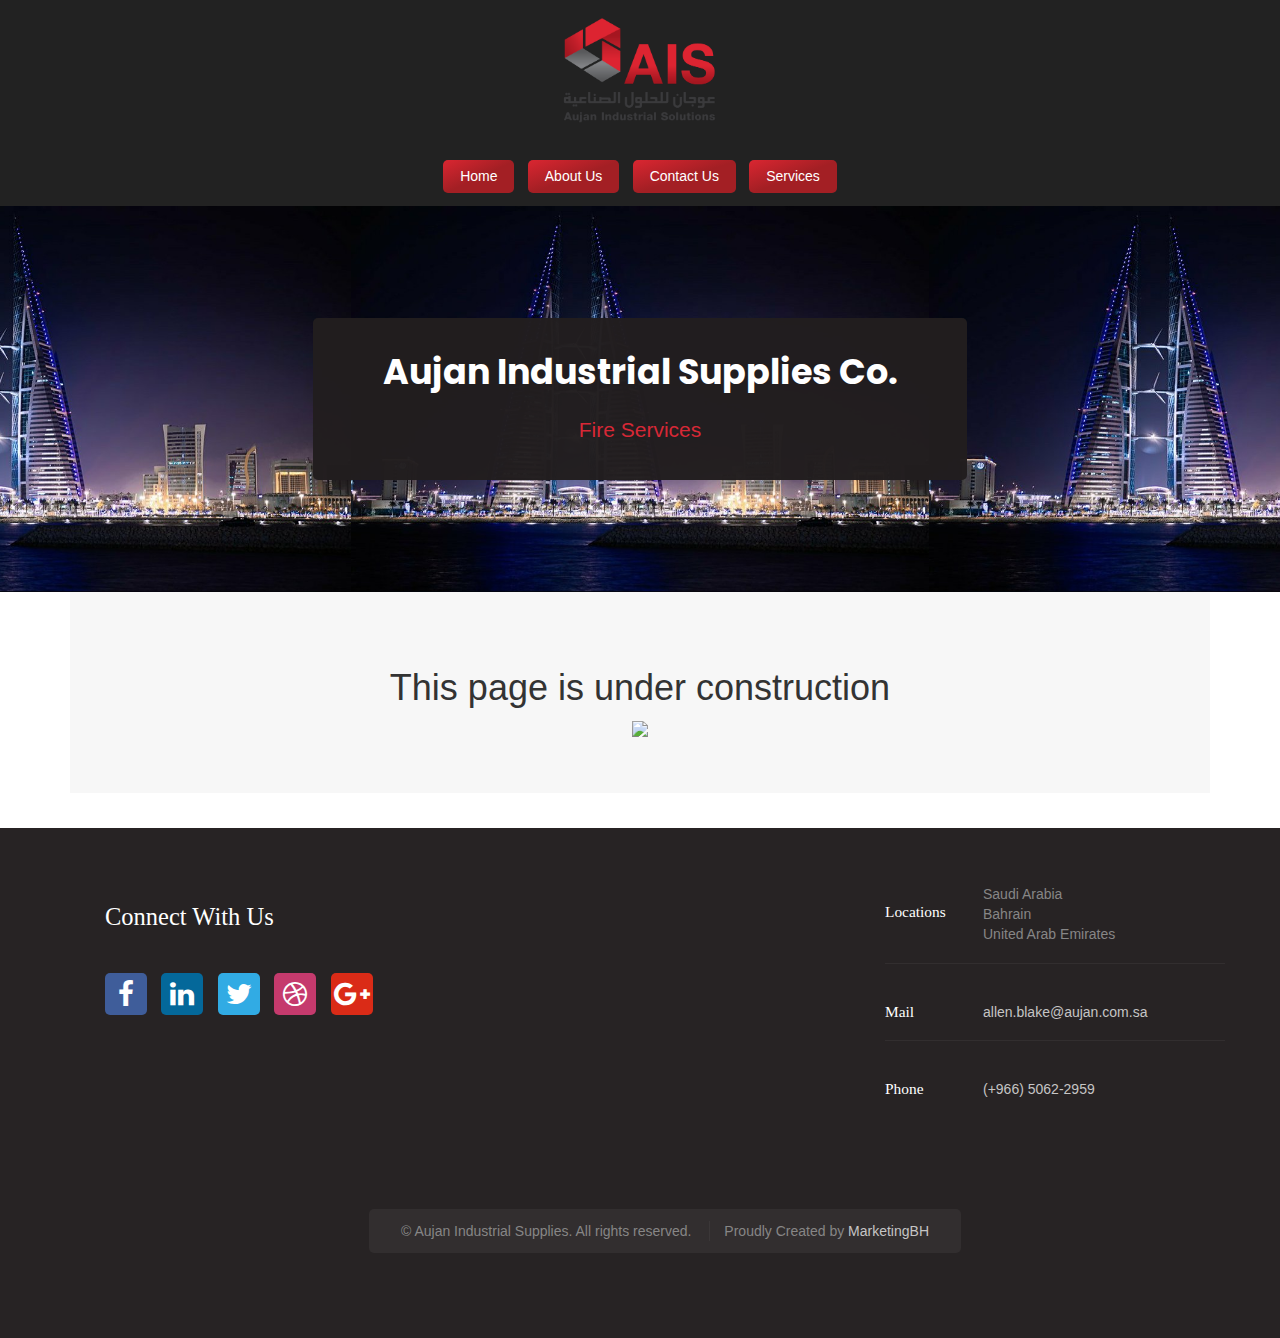
==== commit b8bf7e42: "Update fire-services.html" ====
--- a/fire-services.html
+++ b/fire-services.html
@@ -48,7 +48,7 @@
                    <li class="current"><a href="contact-us.html">Contact Us</a></li>
 
                     <li class="current">
-                        <a href="#">Services</a>
+                        <a href="services">Services</a>
                         <ul>
                             <li><a href="value-added-distribution.html">Value Added Distribution</a></li>
                             <li><a href="fire-services.html">Fire Services</a></li>
@@ -81,7 +81,7 @@
         <div id="main-wrapper">
         <h1>This page is under construction</h1>
             
-        <img src="../images/aujan-icon.png">
+        <img src="../aujanindustry/images/aujan-icon.png">
         </div>
 
         </section>
@@ -185,4 +185,4 @@
 
 </body>
 
-</html>+</html>
